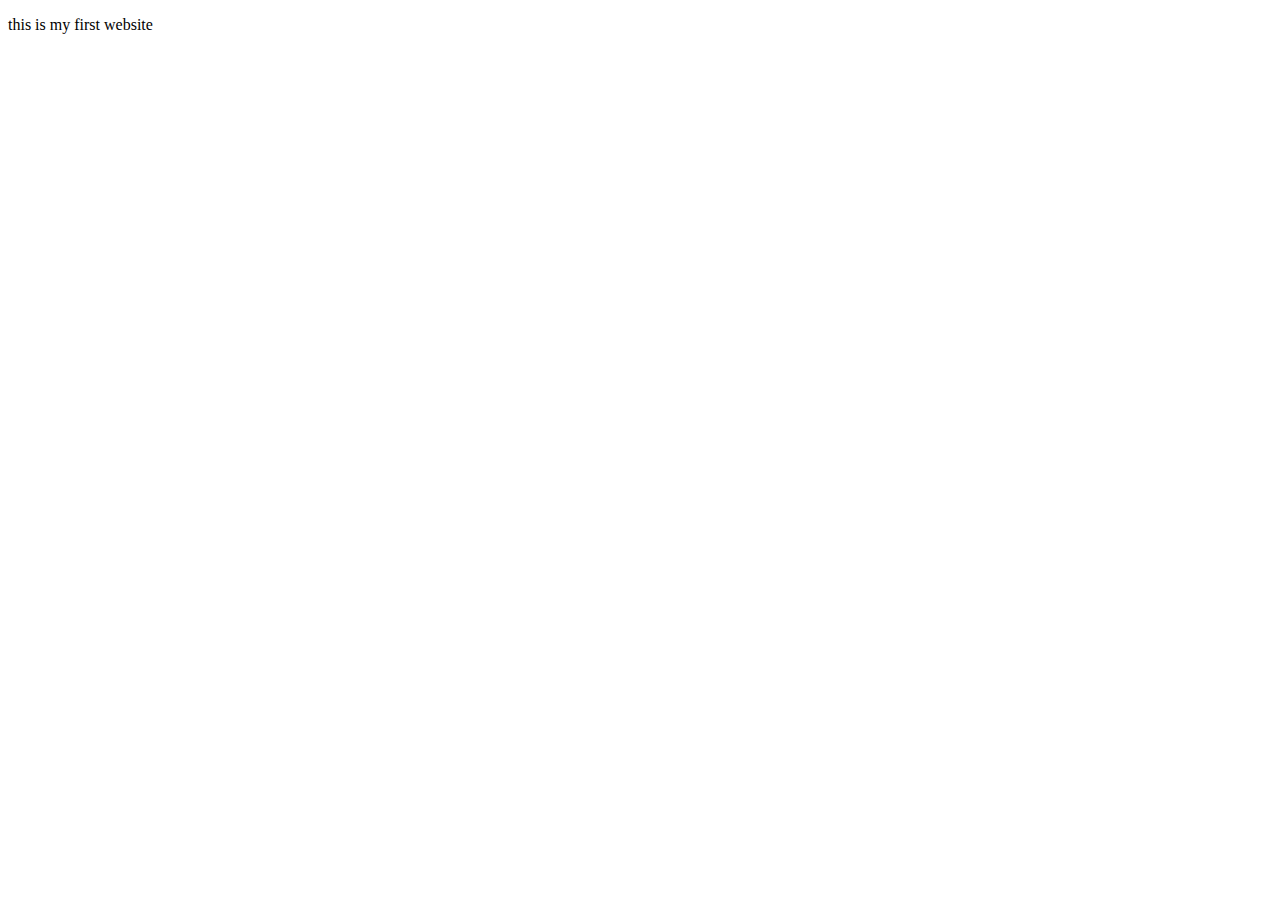
==== index.html @ 1a00b2a9 "Update index.html" ====
<!DOCTYPE html>
<html lang="en">
<head>
    <meta charset="UTF-8">
    <meta name="viewport" content="width=device-width, initial-scale=1.0">
    <title>浙大高分子炮斌网页</title>

</head>
<body>
    <p> this is my first website </p>
</body>
</html>
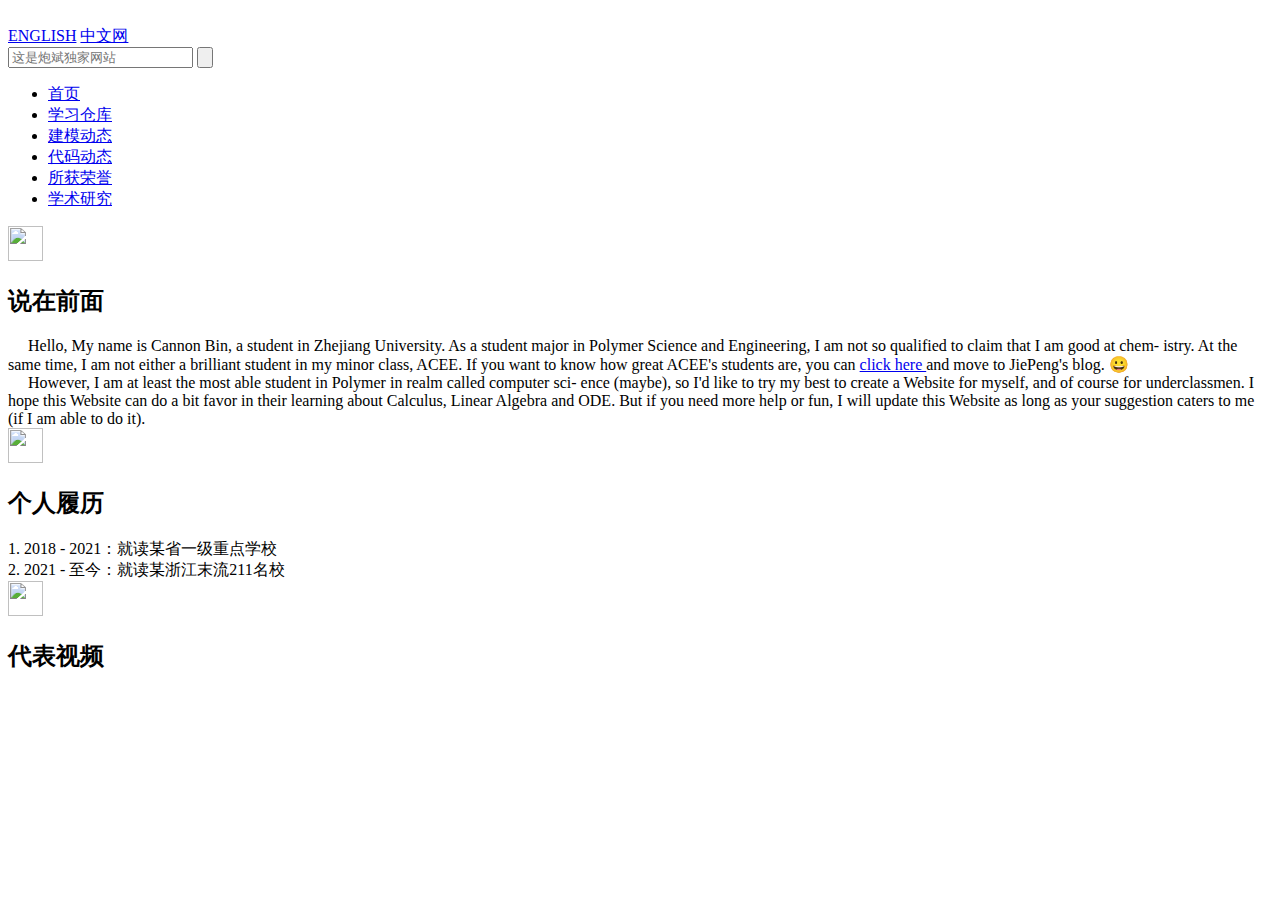
==== commit ecbe14d1: "Update index.html" ====
--- a/index.html
+++ b/index.html
@@ -4,9 +4,93 @@
     <meta charset="UTF-8">
     <meta name="viewport" content="width=device-width, initial-scale=1.0">
     <title>浙大高分子炮斌网页</title>
-
+    <link rel="icon" href="./images/椰子加农炮.png">
+    <link rel="stylesheet" href="css/reset.css">
+    <link rel="stylesheet" href="css/index.css">
 </head>
 <body>
-    <p> this is my first website </p>
+    <div class="header-box">
+        <div class="header">
+        <div class="layout">
+            <div class="logol">
+                <a href="#" target="_blank">
+                    <img src="./images/logo.png" alt="">
+                </a>
+            </div>
+            <div class="searchr">
+                <div class="links">
+                    <a href="#">ENGLISH</a>
+                    <a href="#">中文网</a>
+                </div>
+                <div class="search">
+                    <input type="text" name="keyboard" placeholder="这是炮斌独家网站">
+                    <button type="submit">
+                        <img src="./images/search.png" alt="">
+                    </button>
+                </div>
+            </div>
+        </div>
+        </div>
+        <!---->
+        <div class="nav">
+        <div class="layout">
+            <ul>
+                <li>
+                    <a href="#" target="_self">首页</a>
+                </li>
+                <li>
+                    <a href="学习仓库.html" target="_self">学习仓库</a>
+                </li>
+                <li>
+                    <a href="建模动态.html" target="_self">建模动态</a>
+                </li>
+                <li>
+                    <a href="代码动态.html" target="_self">代码动态</a>
+                </li>
+                <li>
+                    <a href="#" target="_self">所获荣誉</a>
+                </li>
+                <li>
+                    <a href="#" target="_self">学术研究</a>
+                </li>
+            </ul>
+        </div>
+        </div>  
+    </div>
+    <!---->
+    <div class="content">
+        <div class="notice">
+            <div class="title">
+                <img src="./images/椰子加农炮.png" alt="" width="35" height="35">
+                <h2>说在前面</h2>
+                <div class="brief">
+                    &emsp; Hello, My name is Cannon Bin, a student in Zhejiang University. As a student major in Polymer Science and Engineering, I am not so qualified to claim that I am good at chem- istry. At the same time, I am not either a brilliant student in my
+                    minor class, ACEE. If you want to know how great ACEE's students are, you can <a href="https://note.JiePeng.tech" target="_blank"> click here </a> and move to JiePeng's blog. &#128512; <br>
+                    &emsp; However, I am at least the most
+                    able student in Polymer in realm called computer sci- ence (maybe), so I'd like to try my best to create a Website for myself, and of course for underclassmen. I hope this Website can do a bit favor in their learning about Calculus, Linear Algebra and ODE. But if you need more help or fun, I will update this Website as long as your suggestion caters to me
+                    (if I am able to do it).
+                </div>
+            </div>
+
+            <div class="title">
+                <img src="./images/椰子加农炮.png" alt="" width="35" height="35">
+                <h2>个人履历</h2>
+            </div>
+            <div class="experience">
+                1. 2018 - 2021：就读某省一级重点学校
+            </div>
+            <div class="experience">
+                2. 2021 - 至今：就读某浙江末流211名校
+            </div>
+        </div>
+        <div class="right_block">
+            <div class="title">
+                <img src="./images/椰子加农炮.png" alt="" width="35" height="35">
+                <h2>代表视频</h2>
+            </div>
+            <iframe src="//player.bilibili.com/player.html?aid=404024195&bvid=BV1rV411V7Gr&cid=1213690961&p=1" scrolling="no"
+                border="0" frameborder="no" framespacing="0" allowfullscreen="true"> </iframe>
+        </div>
+    </div>
 </body>
 </html>
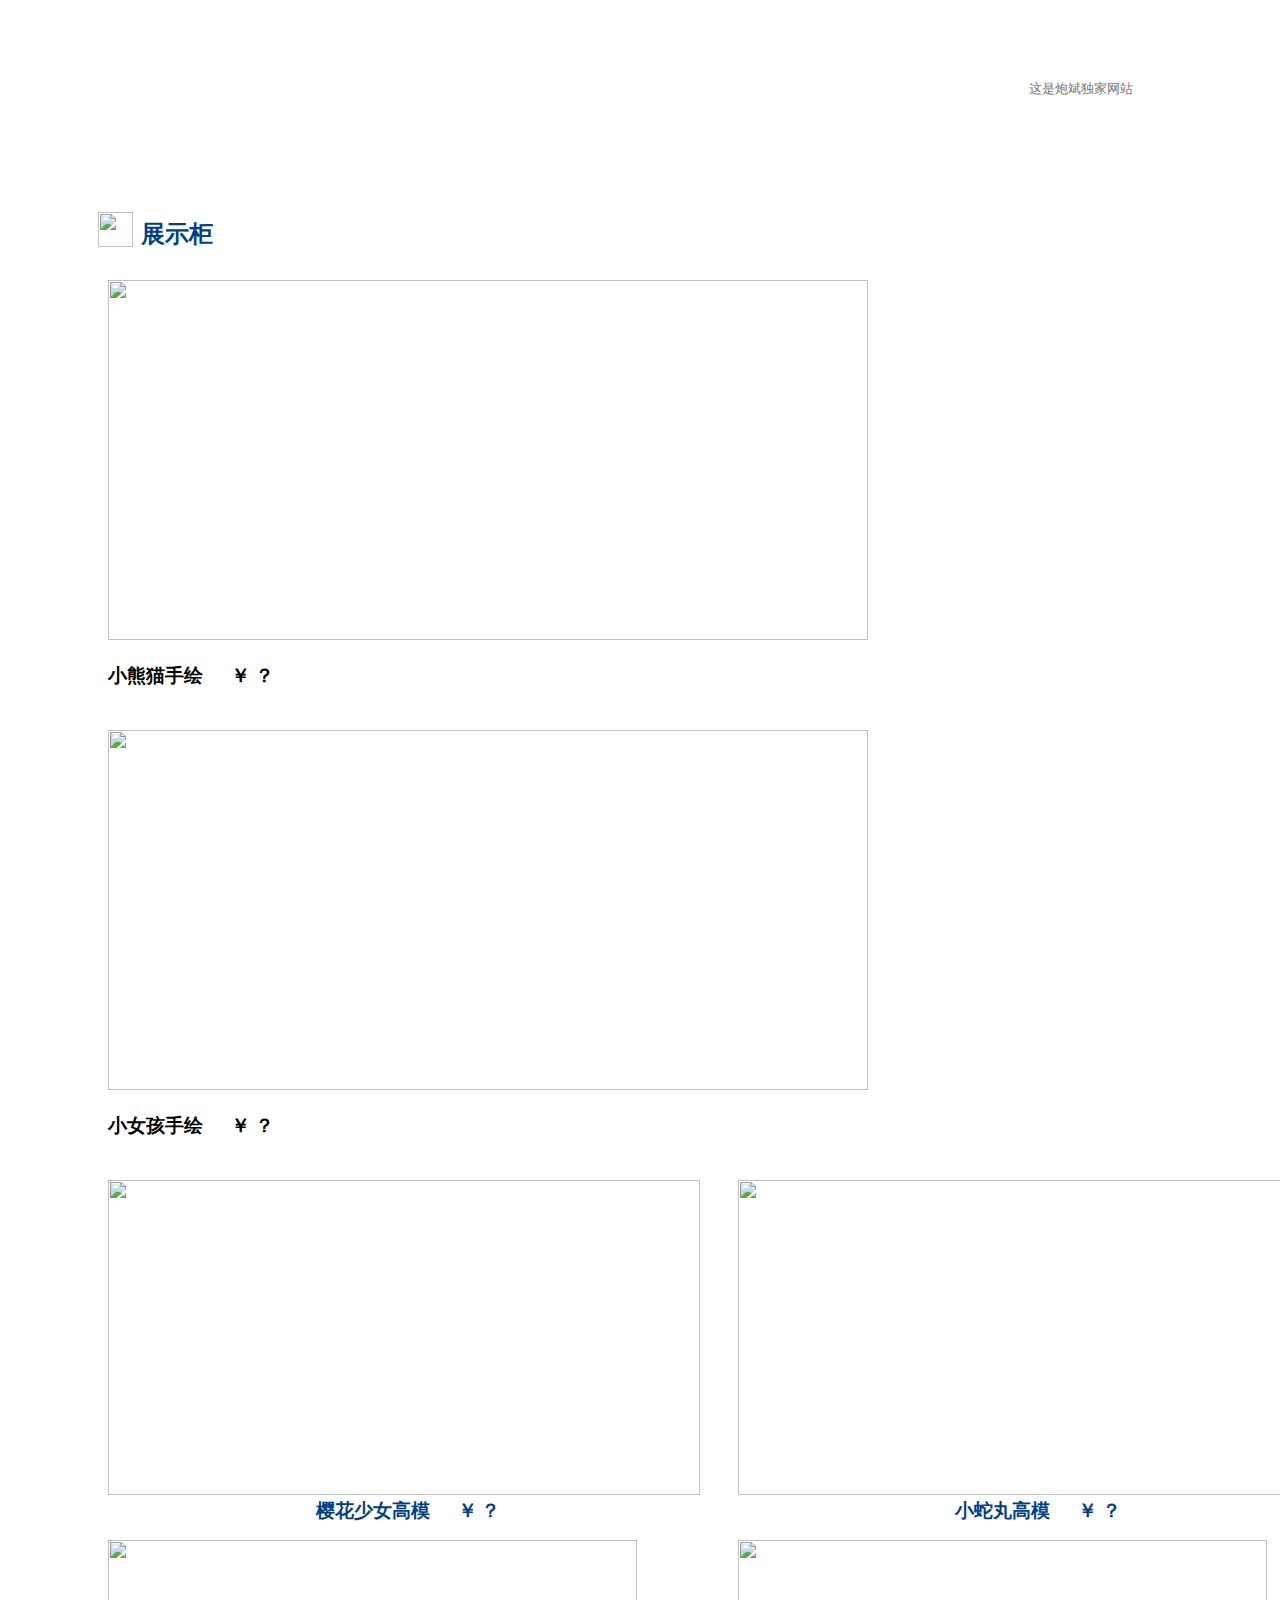
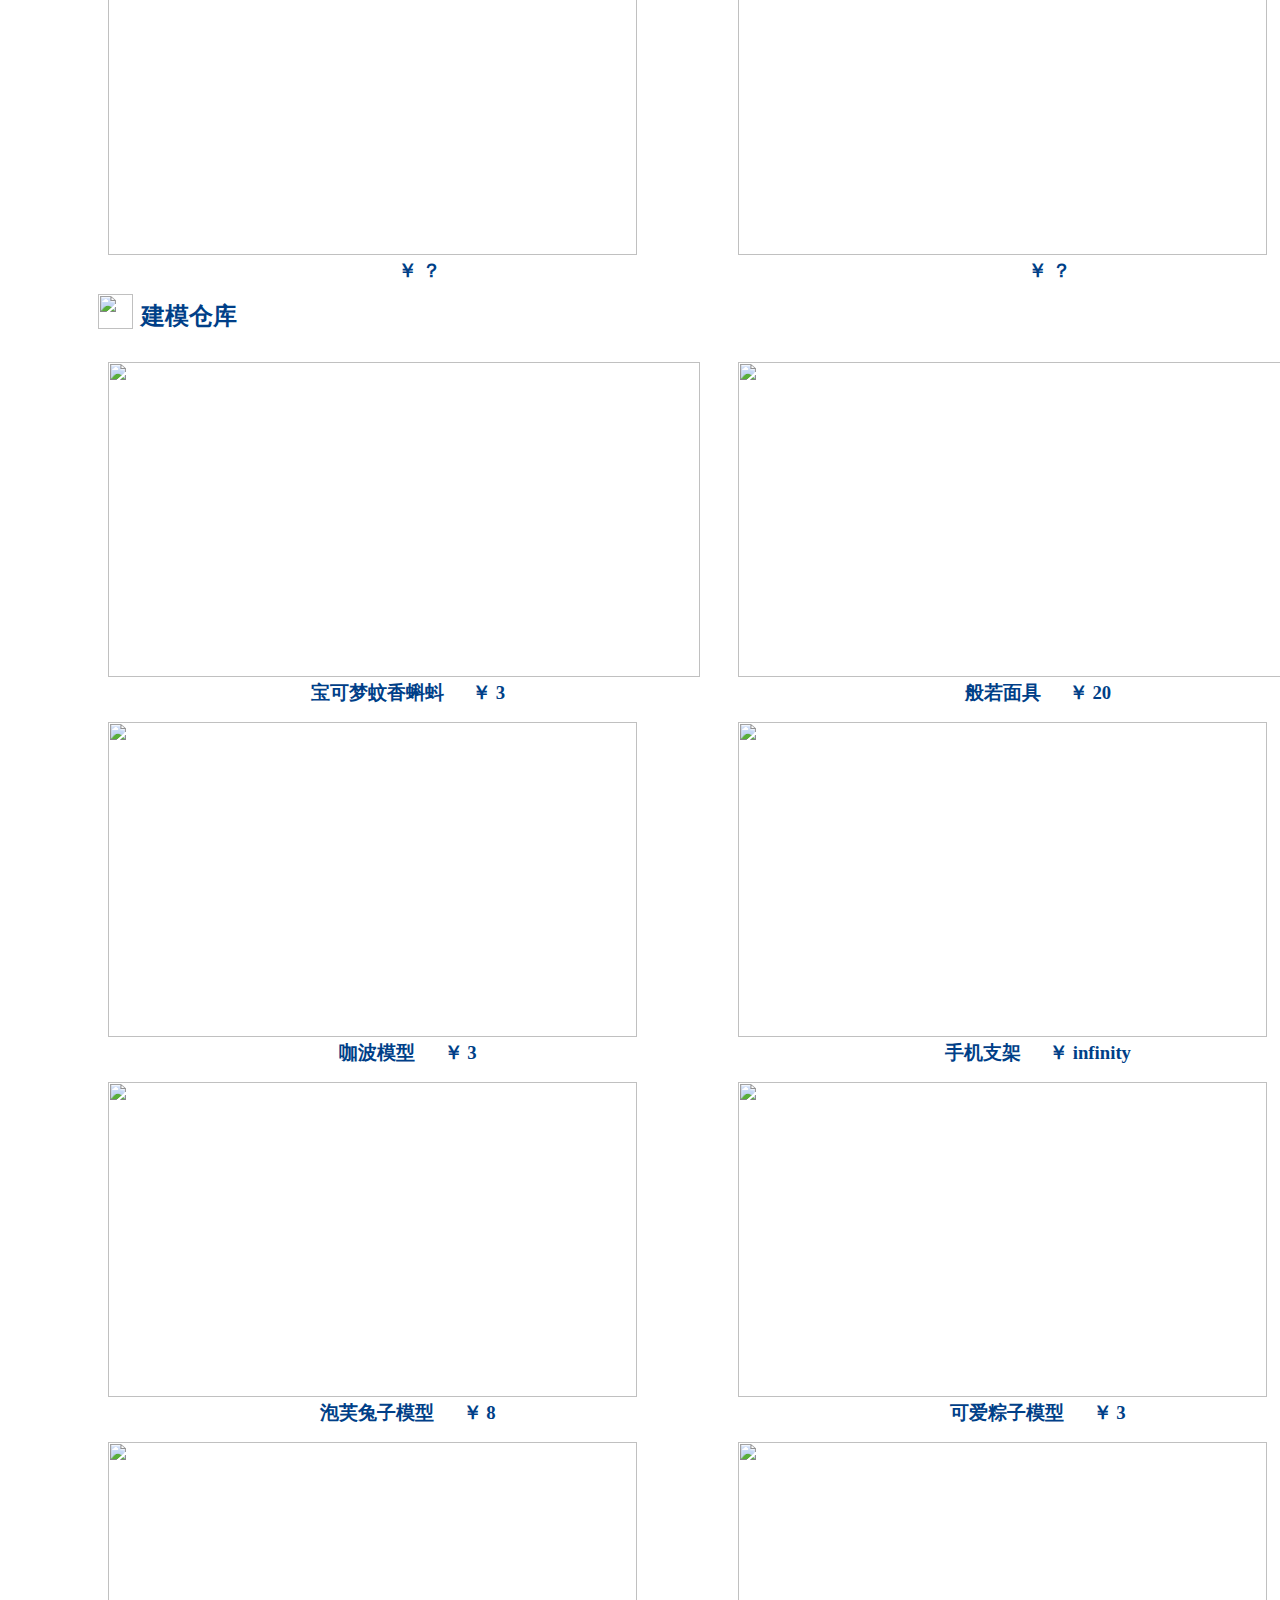
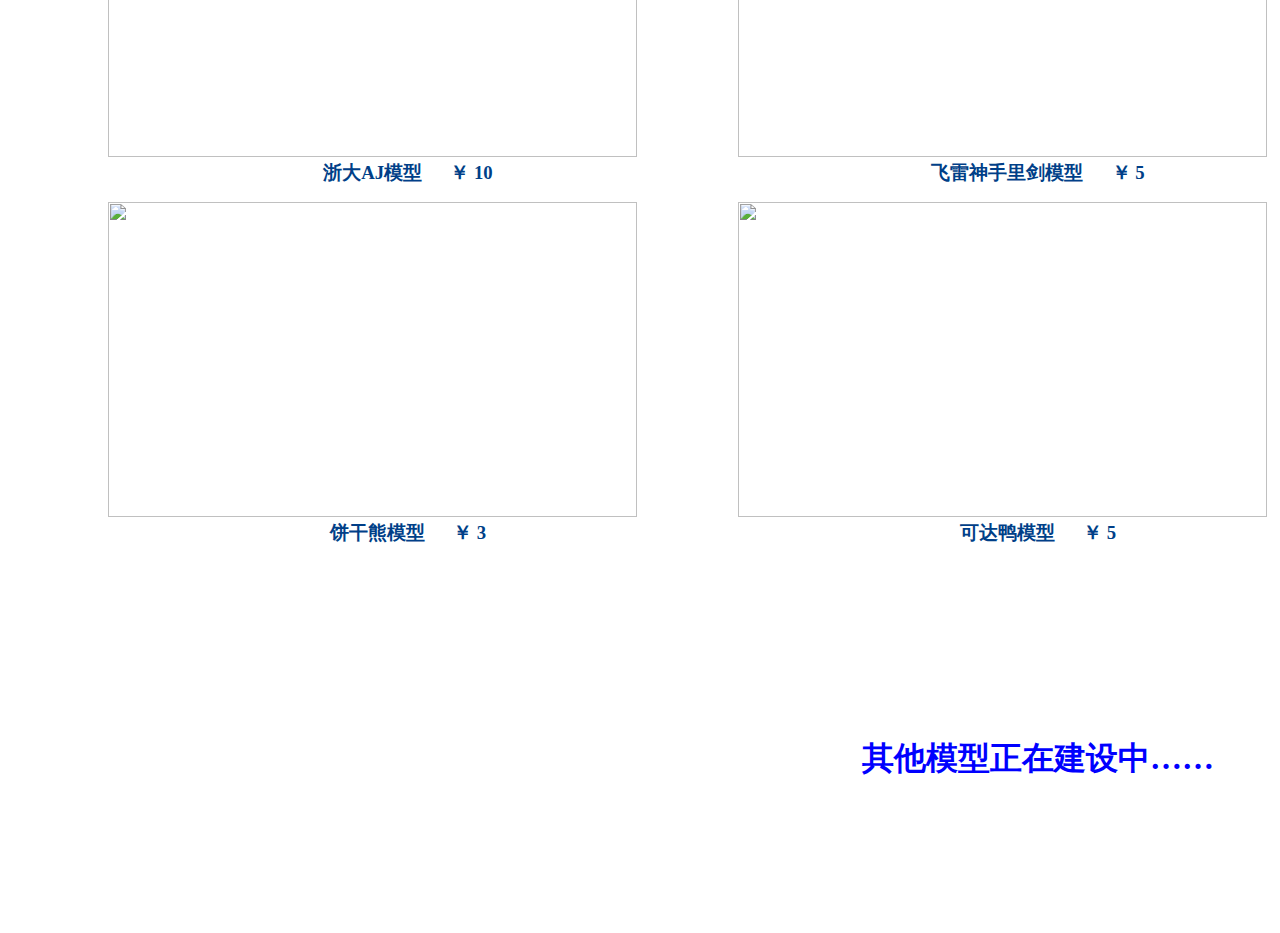
==== commit 81f8005a: "adjust" ====
--- a/index.html
+++ b/index.html
@@ -1,96 +1,135 @@
 <!DOCTYPE html>
 <html lang="en">
+
 <head>
     <meta charset="UTF-8">
     <meta name="viewport" content="width=device-width, initial-scale=1.0">
-    <title>浙大高分子炮斌网页</title>
+    <title>建模动态</title>
     <link rel="icon" href="./images/椰子加农炮.png">
     <link rel="stylesheet" href="css/reset.css">
-    <link rel="stylesheet" href="css/index.css">
+    <link rel="stylesheet" href="建模动态.css">
 </head>
+
 <body>
     <div class="header-box">
         <div class="header">
-        <div class="layout">
-            <div class="logol">
-                <a href="#" target="_blank">
-                    <img src="./images/logo.png" alt="">
-                </a>
-            </div>
-            <div class="searchr">
-                <div class="links">
-                    <a href="#">ENGLISH</a>
-                    <a href="#">中文网</a>
+            <div class="layout">
+                <div class="logol">
+                    <a href="#" target="_blank">
+                        <img src="./images/logo.png" alt="">
+                    </a>
                 </div>
-                <div class="search">
-                    <input type="text" name="keyboard" placeholder="这是炮斌独家网站">
-                    <button type="submit">
-                        <img src="./images/search.png" alt="">
-                    </button>
+                <div class="searchr">
+                    <div class="links">
+                        <a href="#">ENGLISH</a>
+                        <a href="#">中文网</a>
+                    </div>
+                    <div class="search">
+                        <input type="text" name="keyboard" placeholder="这是炮斌独家网站">
+                        <button type="submit">
+                            <img src="./images/search.png" alt="">
+                        </button>
+                    </div>
                 </div>
             </div>
         </div>
+        <!---->
+        <div class="nav">
+            <div class="layout">
+
+            </div>
         </div>
         <!---->
-        <div class="nav">
-        <div class="layout">
-            <ul>
-                <li>
-                    <a href="#" target="_self">首页</a>
-                </li>
-                <li>
-                    <a href="学习仓库.html" target="_self">学习仓库</a>
-                </li>
-                <li>
-                    <a href="建模动态.html" target="_self">建模动态</a>
-                </li>
-                <li>
-                    <a href="代码动态.html" target="_self">代码动态</a>
-                </li>
-                <li>
-                    <a href="#" target="_self">所获荣誉</a>
-                </li>
-                <li>
-                    <a href="#" target="_self">学术研究</a>
-                </li>
-            </ul>
-        </div>
-        </div>  
-    </div>
-    <!---->
-    <div class="content">
-        <div class="notice">
-            <div class="title">
-                <img src="./images/椰子加农炮.png" alt="" width="35" height="35">
-                <h2>说在前面</h2>
-                <div class="brief">
-                    &emsp; Hello, My name is Cannon Bin, a student in Zhejiang University. As a student major in Polymer Science and Engineering, I am not so qualified to claim that I am good at chem- istry. At the same time, I am not either a brilliant student in my
-                    minor class, ACEE. If you want to know how great ACEE's students are, you can <a href="https://note.JiePeng.tech" target="_blank"> click here </a> and move to JiePeng's blog. &#128512; <br>
-                    &emsp; However, I am at least the most
-                    able student in Polymer in realm called computer sci- ence (maybe), so I'd like to try my best to create a Website for myself, and of course for underclassmen. I hope this Website can do a bit favor in their learning about Calculus, Linear Algebra and ODE. But if you need more help or fun, I will update this Website as long as your suggestion caters to me
-                    (if I am able to do it).
+        <div class="content">
+            <div class="notice">
+                <div class="title">
+                    <img src="./images/椰子加农炮.png" alt="" width="35" height="35">
+                    <h2>展示柜</h2>
+                </div>
+
+                <div class="block">
+                    <img src="./images/最终渲染图3.png" alt="" width="760" height="360">
+                    <h3>小熊猫手绘 &emsp; ￥ ？</h3>
+                </div>
+                
+                <div class="block">
+                    <img src="./images/最终渲染图4.png" alt="" width="760" height="360">
+                    <h3>小女孩手绘 &emsp; ￥ ？</h3>
+                </div>
+
+                <div class="block_l">
+                    <img src="./images/樱花少女.jpg" alt="" width="592" height="315">
+                    <h3>樱花少女高模 &emsp; ￥ ？</h3>
+                </div>
+                
+                <div class="block_r">
+                    <img src="./images/小蛇丸.jpg" alt="" width="592" height="315">
+                    <h3>小蛇丸高模 &emsp; ￥ ？</h3>
+                </div>
+
+                <div class="block_l">
+                    <img src="./images/剑魔.png" alt="" width="529" height="315">
+                    <h3> &emsp; ￥ ？</h3>
+                </div>
+
+                <div class="block_r">
+                    <img src="./images/草莓小恶魔.png" alt="" width="529" height="315">
+                    <h3> &emsp; ￥ ？</h3>
+                </div>
+
+                <div class="title">
+                    <img src="./images/椰子加农炮.png" alt="" width="35" height="35">
+                    <h2>建模仓库</h2>
+                </div>
+
+                <div class="block_l">
+                    <img src="./images/蚊香蝌蚪.jpg" alt="" width="592" height="315">
+                    <h3>宝可梦蚊香蝌蚪 &emsp; ￥ 3</h3>
+                </div>
+
+                <div class="block_r">
+                    <img src="./images/般若面具.jpg" alt="" width="592" height="315">
+                    <h3>般若面具 &emsp; ￥ 20</h3>
+                </div>
+
+                <div class="block_l">
+                    <img src="./images/咖波模型.png" alt="" width="529" height="315">
+                    <h3>咖波模型 &emsp; ￥ 3</h3>
+                </div>
+                <div class="block_r">
+                    <img src="./images/支架模型.png" alt="" width="529" height="315">
+                    <h3>手机支架 &emsp; ￥ infinity</h3>
+                </div>
+                <div class="block_l">
+                    <img src="./images/泡芙兔子模型.png" alt="" width="529" height="315">
+                    <h3>泡芙兔子模型 &emsp; ￥ 8</h3>
+                </div>
+                <div class="block_r">
+                    <img src="./images/粽子模型.png" alt="" width="529" height="315">
+                    <h3>可爱粽子模型 &emsp; ￥ 3</h3>
+                </div>
+                <div class="block_l">
+                    <img src="./images/鞋子模型.png" alt="" width="529" height="315">
+                    <h3>浙大AJ模型 &emsp; ￥ 10</h3>
+                </div>
+                <div class="block_r">
+                    <img src="./images/飞雷神手里剑模型.png" alt="" width="529" height="315">
+                    <h3>飞雷神手里剑模型 &emsp; ￥ 5</h3>
+                </div>
+                <div class="block_l">
+                    <img src="./images/饼干熊模型.png" alt="" width="529" height="315">
+                    <h3>饼干熊模型 &emsp; ￥ 3</h3>
+                </div>
+                <div class="block_r">
+                    <img src="./images/可达鸭.png" alt="" width="529" height="315">
+                    <h3>可达鸭模型 &emsp; ￥ 5</h3>
+                </div>
+                <div class="block_r">
+                    <h1>其他模型正在建设中……</h1>
                 </div>
             </div>
-
-            <div class="title">
-                <img src="./images/椰子加农炮.png" alt="" width="35" height="35">
-                <h2>个人履历</h2>
-            </div>
-            <div class="experience">
-                1. 2018 - 2021：就读某省一级重点学校
-            </div>
-            <div class="experience">
-                2. 2021 - 至今：就读某浙江末流211名校
-            </div>
-        </div>
-        <div class="right_block">
-            <div class="title">
-                <img src="./images/椰子加农炮.png" alt="" width="35" height="35">
-                <h2>代表视频</h2>
-            </div>
-            <iframe src="//player.bilibili.com/player.html?aid=404024195&bvid=BV1rV411V7Gr&cid=1213690961&p=1" scrolling="no"
-                border="0" frameborder="no" framespacing="0" allowfullscreen="true"> </iframe>
         </div>
     </div>
 </body>
-</html>
+
+</html>--- a/建模动态.css
+++ b/建模动态.css
@@ -0,0 +1,219 @@
+.body {
+    font-size: 16px;
+    font-family: "Microsoft YaHei", Arial, Helvetica, sans-serif;
+    color: #333;
+}
+
+.header-box {
+    width: 100%;
+    min-width: 1300px;
+    height: 192px;
+    line-height: 192px;
+    background: url(../images/header-bg.png) no-repeat center center;
+}
+
+.header {
+    min-width: 860px;
+    height: 137px;
+    line-height: 137px;
+}
+
+.layout {
+    max-width: 1200px;
+    padding: 0 30px;
+    margin: 0 auto;
+    text-align: center;
+}
+
+.logol {
+    width: 555px;
+    color: #333;
+    float: left;
+}
+
+.logol img {
+    width: 100%;
+    vertical-align: middle;
+}
+
+.searchr {
+    float: right;
+    width: 244px;
+    height: 88px;
+    margin-top: 20px;
+    /*background-color: brown;*/
+}
+
+.links {
+    width: 244px;
+    height: 0;
+}
+
+.links>a {
+    float: right;
+    display: block;
+    width: 68px;
+    height: 40px;
+    margin-left: 15px;
+    line-height: 40px;
+    color: #fff;
+}
+
+.search {
+    width: 244px;
+    height: 40px;
+    line-height: 40px;
+    margin-top: 8px;
+    border-radius: 1px;
+}
+
+.search>input {
+    float: left;
+    /*否则button会换行，且input会覆盖button*/
+    width: 189px;
+    height: 40px;
+    line-height: 40px;
+    padding-left: 15px;
+    padding-right: 40px;
+    color: #aeaeae;
+    border: none;
+}
+
+.search>button {
+    float: right;
+    border: 0;
+    width: 40px;
+    margin-left: -47px;
+    cursor: pointer;
+    background: #fff;
+    height: 40px;
+    line-height: 40px;
+}
+
+.search>button>img {
+    width: 16px;
+    height: 16px;
+    vertical-align: middle;
+}
+
+/*-----*/
+.nav {
+    width: 100%;
+    height: 42px;
+    line-height: 42px;
+}
+
+.nav ul {
+    width: 100%;
+    height: 0;
+    margin: 0 auto;
+}
+
+.nav li {
+    float: left;
+    display: block;
+    width: 180px;
+    height: 50px;
+    z-index: 20;
+    border-top-left-radius: 1px;
+    border-top-right-radius: 1px;
+}
+
+.nav li>a {
+    line-height: 50px;
+    font-size: 18px;
+    color: #fff;
+    text-align: center;
+}
+
+.nav li:hover>a {
+    color: #034088;
+}
+
+/*鼠标悬停在a上*/
+.nav li:hover {
+    background-color: #fff;
+}
+
+/*----*/
+
+.content {
+    width: 1300px;
+    margin: 0 0;
+    line-height: normal;
+}
+
+.notice {
+    margin-left: 90px;
+    width: 1250px;
+    height: 654.4px;
+}
+
+.title {
+    width: 1300px;
+    margin-top: 31px;
+    padding-bottom: 10px;
+}
+
+.title>img {
+    float: left;
+    margin-right: 8px;
+    margin-top: -6px;
+}
+
+.title h2 {
+    color: #003f88;
+}
+
+/*以下是建模动态*/
+.bound {
+    width: 1400px;
+    margin-top: 31px;
+    padding-bottom: 10px;
+}
+
+
+.block {
+    margin-left: 10px;
+    margin-right: 10px;
+    width: 800px;
+    height: 450px;
+}
+
+
+.block_l {
+    float: left;
+    margin-left: 10px;
+    margin-right: 10px;
+    width: 600px;
+    height: 360px;
+}
+
+.block_l h3 {
+    color: #003f88;
+    text-align: center;
+    margin-top: -1px;
+}
+
+.block_r {
+    float: right;
+    margin-left: 10px;
+    margin-right: 10px;
+    width: 600px;
+    height: 360px;
+}
+
+.block_r h3 {
+    color: #003f88;
+    text-align: center;
+    margin-top: -1px;
+}
+
+.block_r h1 {
+    color: blue;
+    text-align: center;
+    line-height: 350px;
+}
+.title pre {
+    margin-top: 15px;
+}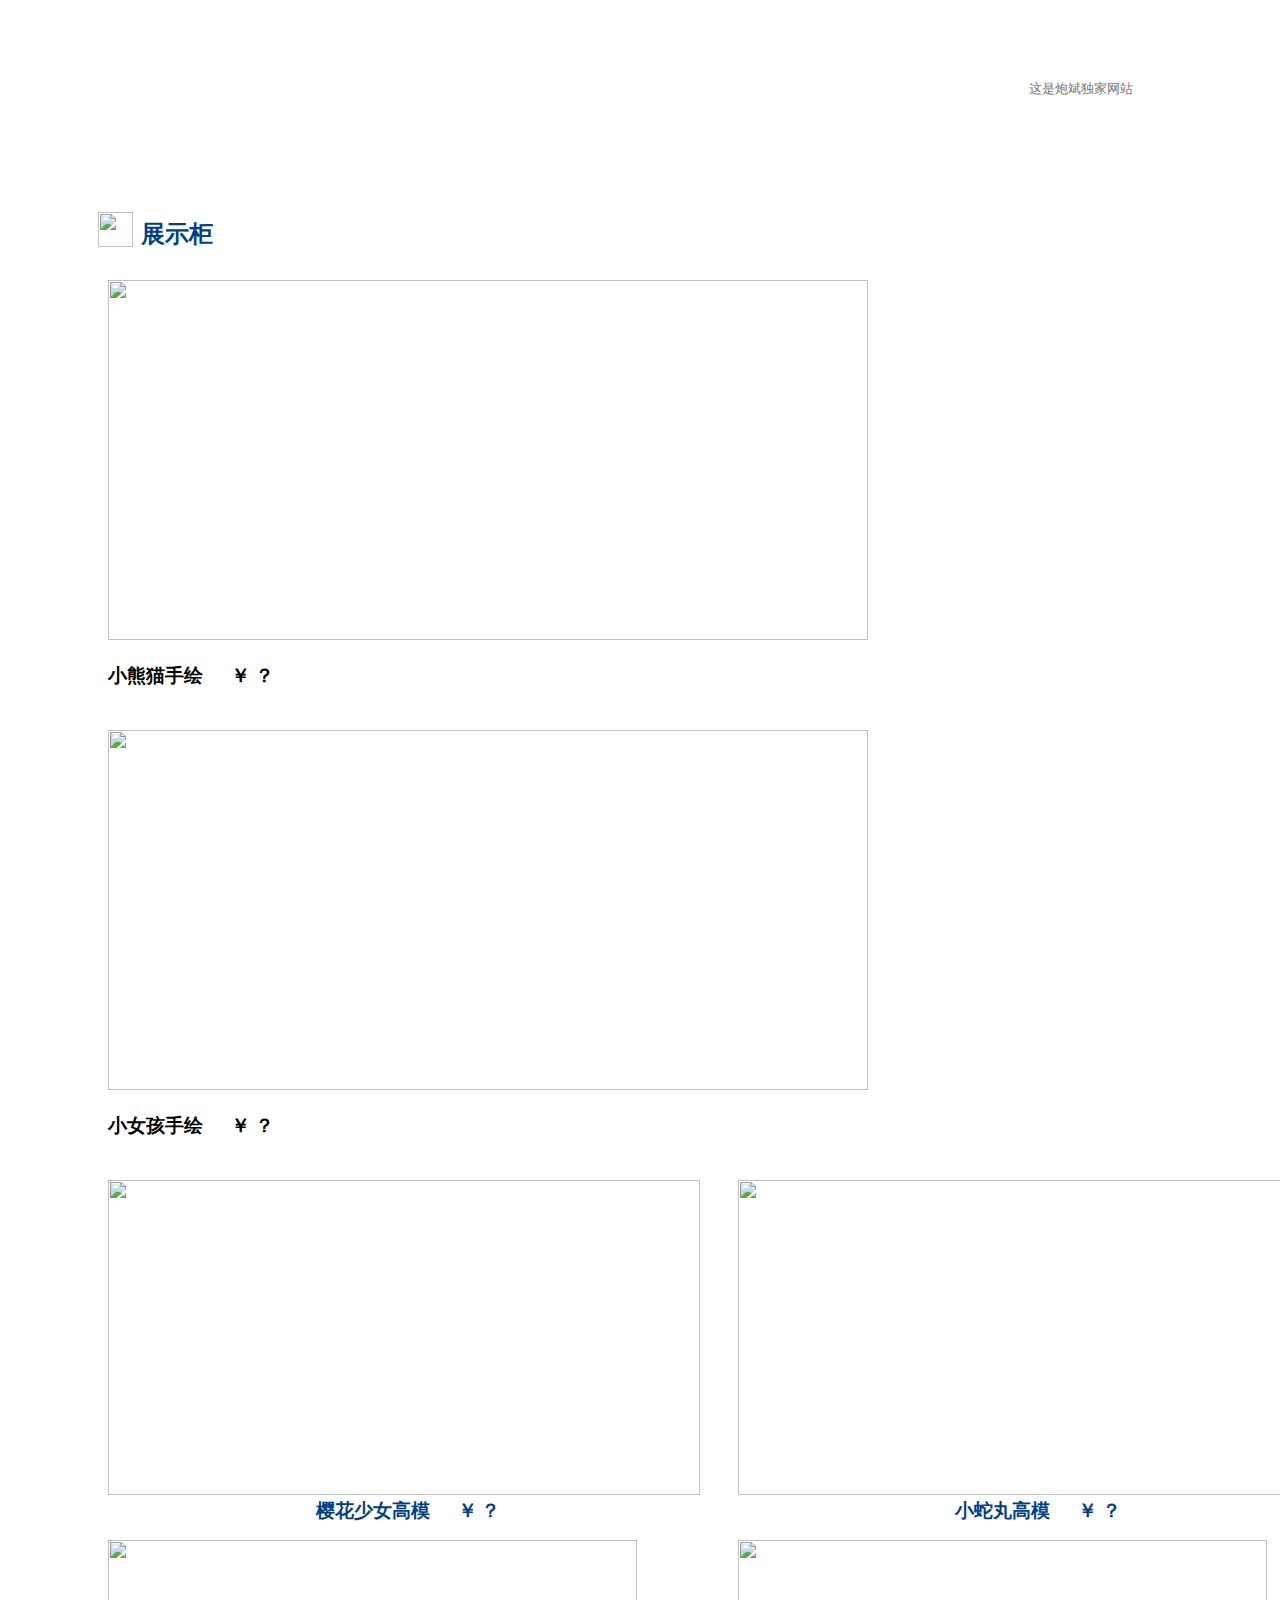
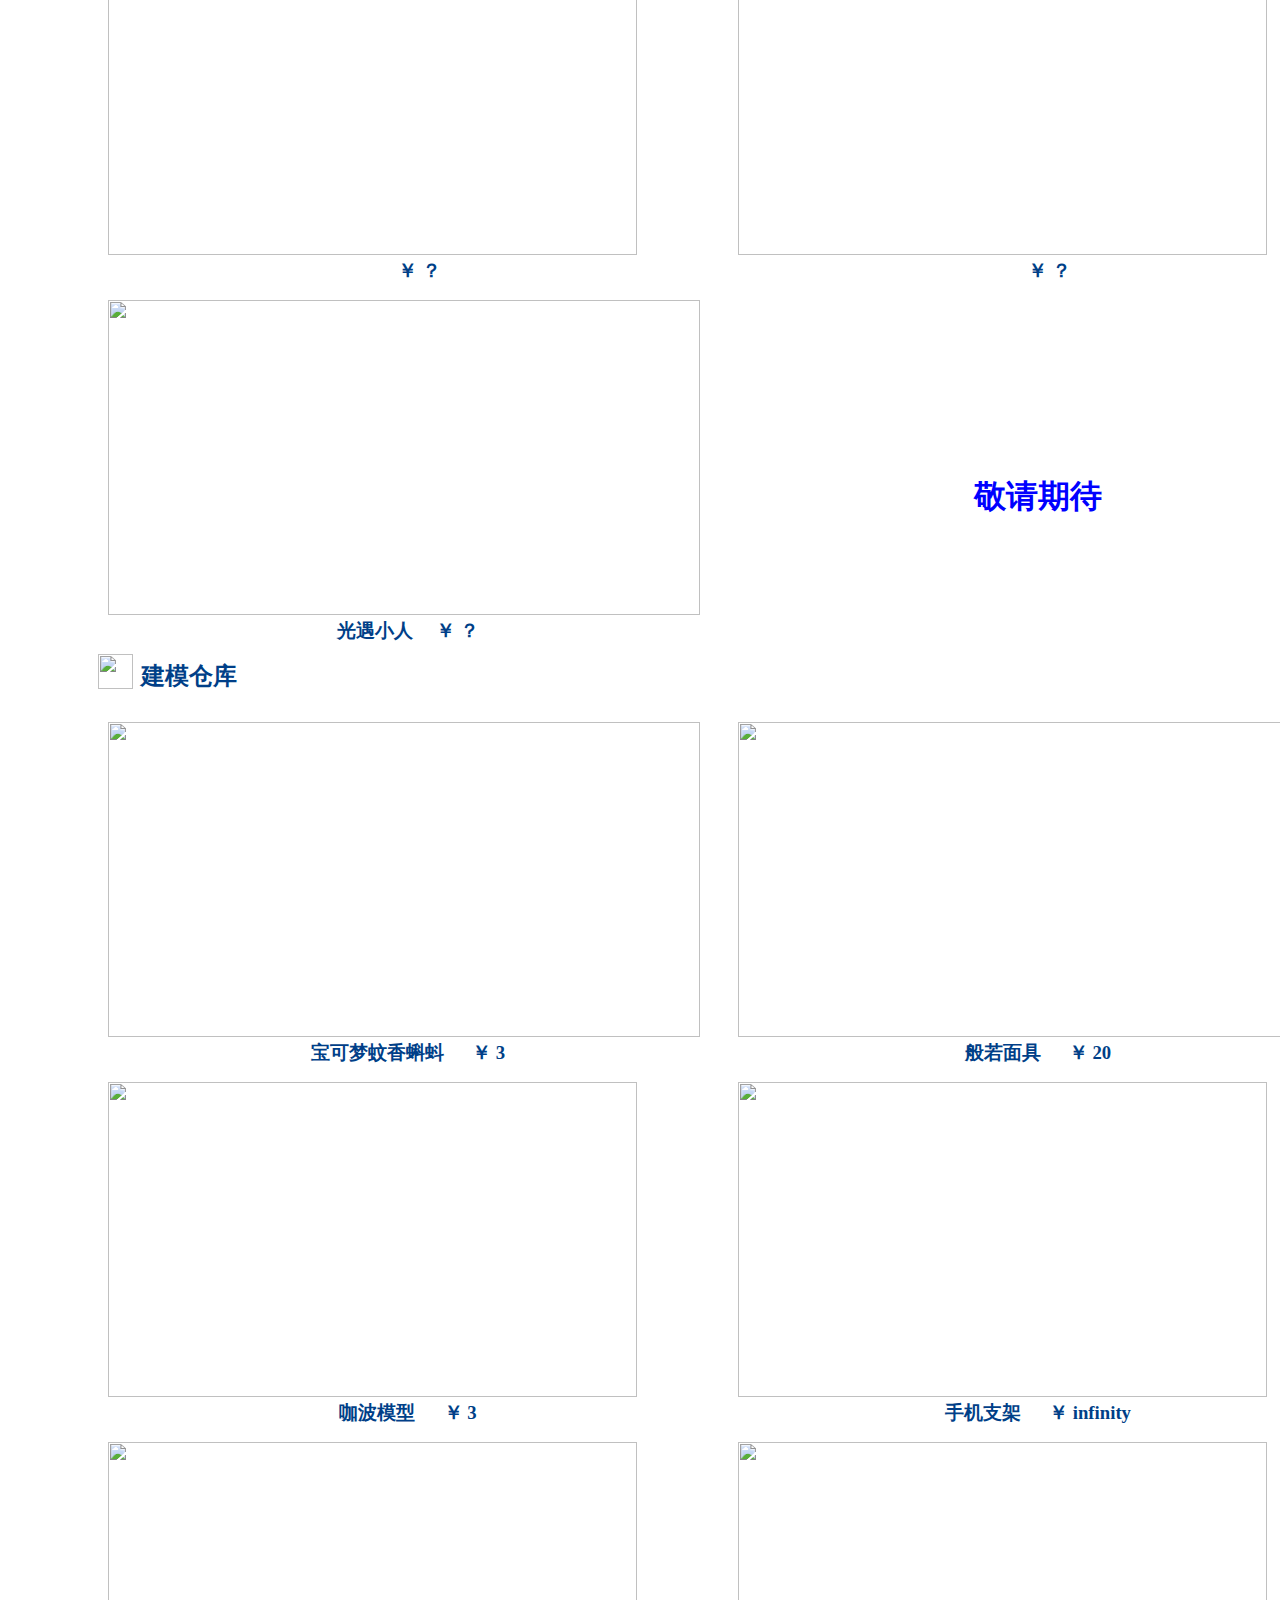
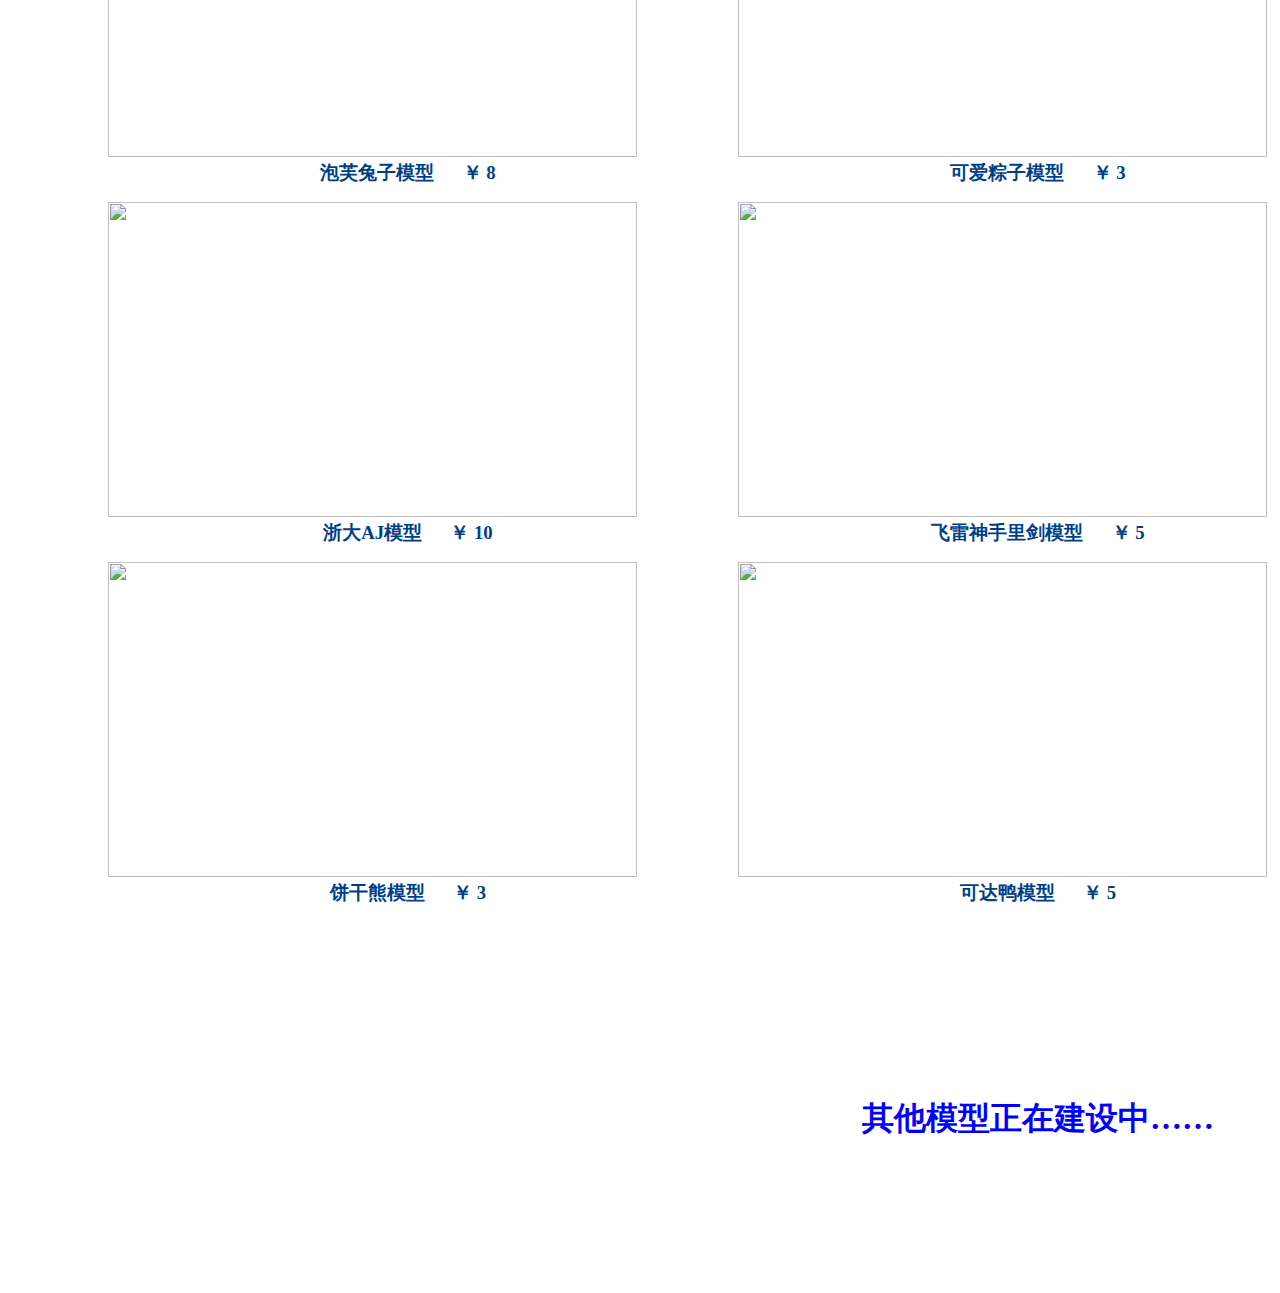
==== commit cd9c03b0: "adjust" ====
--- a/index.html
+++ b/index.html
@@ -77,6 +77,16 @@
                     <h3> &emsp; ￥ ？</h3>
                 </div>
 
+                <div class="block_l">
+                    <img src="./images/光遇小人.jpg" alt="" width="592" height="315">
+                    <h3> 光遇小人&emsp; ￥ ？</h3>
+                </div>
+
+                <div class="block_r">
+                    <h1>敬请期待
+                    </h1>
+                </div>
+
                 <div class="title">
                     <img src="./images/椰子加农炮.png" alt="" width="35" height="35">
                     <h2>建模仓库</h2>
